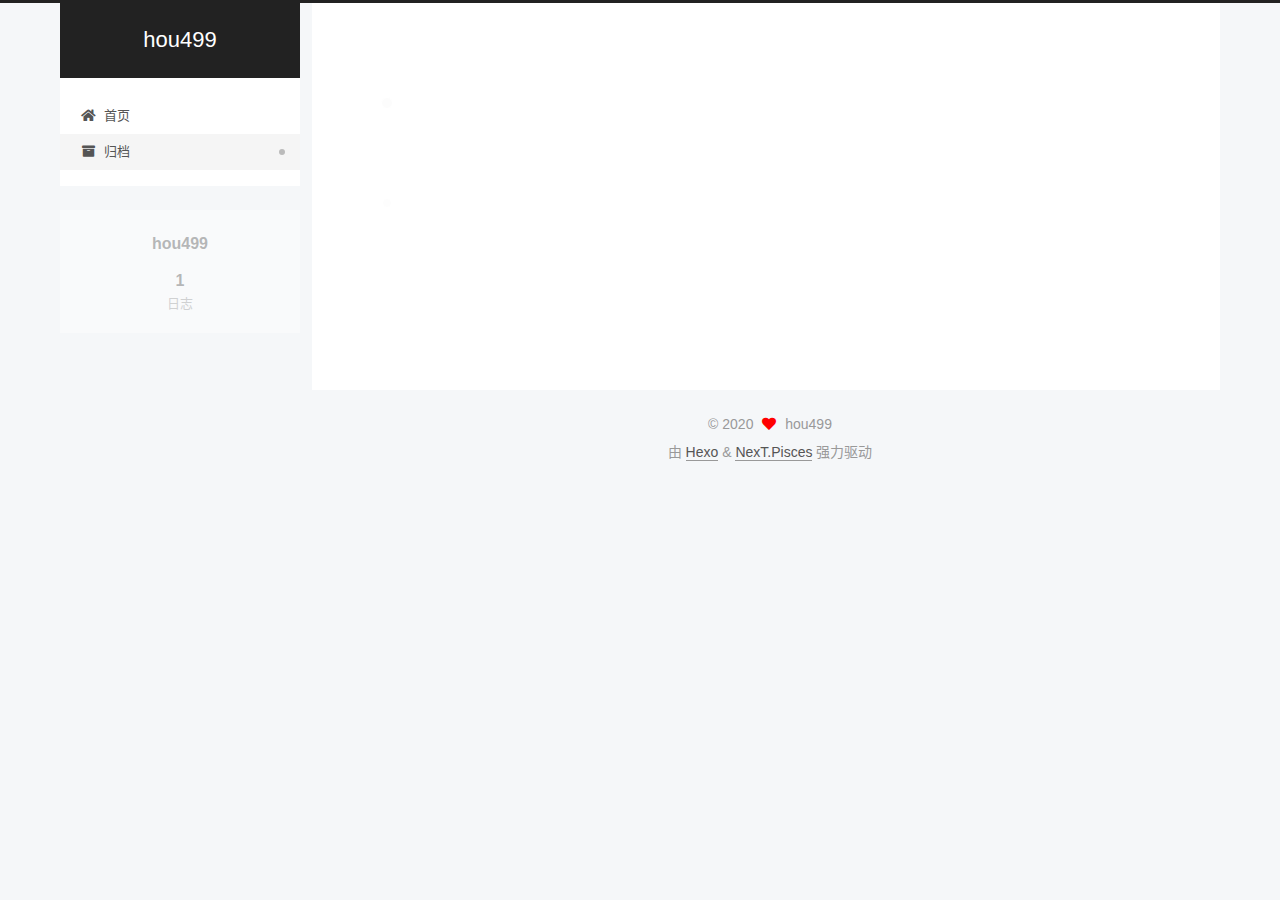
==== archives/index.html @ 4d5972cd "Site updated: 2020-05-08 00:16:59" ====
<!DOCTYPE html>
<html lang="zh-CN">
<head>
  <meta charset="UTF-8">
<meta name="viewport" content="width=device-width, initial-scale=1, maximum-scale=2">
<meta name="theme-color" content="#222">
<meta name="generator" content="Hexo 4.2.0">
  <link rel="apple-touch-icon" sizes="180x180" href="/images/apple-touch-icon-next.png">
  <link rel="icon" type="image/png" sizes="32x32" href="/images/favicon-32x32-next.png">
  <link rel="icon" type="image/png" sizes="16x16" href="/images/favicon-16x16-next.png">
  <link rel="mask-icon" href="/images/logo.svg" color="#222">

<link rel="stylesheet" href="/css/main.css">


<link rel="stylesheet" href="/lib/font-awesome/css/all.min.css">

<script id="hexo-configurations">
    var NexT = window.NexT || {};
    var CONFIG = {"hostname":"yoursite.com","root":"/","scheme":"Pisces","version":"7.8.0","exturl":false,"sidebar":{"position":"left","display":"post","padding":18,"offset":12,"onmobile":false},"copycode":{"enable":false,"show_result":false,"style":null},"back2top":{"enable":true,"sidebar":false,"scrollpercent":false},"bookmark":{"enable":false,"color":"#222","save":"auto"},"fancybox":false,"mediumzoom":false,"lazyload":false,"pangu":false,"comments":{"style":"tabs","active":null,"storage":true,"lazyload":false,"nav":null},"algolia":{"hits":{"per_page":10},"labels":{"input_placeholder":"Search for Posts","hits_empty":"We didn't find any results for the search: ${query}","hits_stats":"${hits} results found in ${time} ms"}},"localsearch":{"enable":false,"trigger":"auto","top_n_per_article":1,"unescape":false,"preload":false},"motion":{"enable":true,"async":false,"transition":{"post_block":"fadeIn","post_header":"slideDownIn","post_body":"slideDownIn","coll_header":"slideLeftIn","sidebar":"slideUpIn"}}};
  </script>

  <meta property="og:type" content="website">
<meta property="og:title" content="hou499">
<meta property="og:url" content="http://yoursite.com/archives/index.html">
<meta property="og:site_name" content="hou499">
<meta property="og:locale" content="zh_CN">
<meta property="article:author" content="hou499">
<meta name="twitter:card" content="summary">

<link rel="canonical" href="http://yoursite.com/archives/">


<script id="page-configurations">
  // https://hexo.io/docs/variables.html
  CONFIG.page = {
    sidebar: "",
    isHome : false,
    isPost : false,
    lang   : 'zh-CN'
  };
</script>

  <title>归档 | hou499</title>
  






  <noscript>
  <style>
  .use-motion .brand,
  .use-motion .menu-item,
  .sidebar-inner,
  .use-motion .post-block,
  .use-motion .pagination,
  .use-motion .comments,
  .use-motion .post-header,
  .use-motion .post-body,
  .use-motion .collection-header { opacity: initial; }

  .use-motion .site-title,
  .use-motion .site-subtitle {
    opacity: initial;
    top: initial;
  }

  .use-motion .logo-line-before i { left: initial; }
  .use-motion .logo-line-after i { right: initial; }
  </style>
</noscript>

</head>

<body itemscope itemtype="http://schema.org/WebPage">
  <div class="container use-motion">
    <div class="headband"></div>

    <header class="header" itemscope itemtype="http://schema.org/WPHeader">
      <div class="header-inner"><div class="site-brand-container">
  <div class="site-nav-toggle">
    <div class="toggle" aria-label="切换导航栏">
      <span class="toggle-line toggle-line-first"></span>
      <span class="toggle-line toggle-line-middle"></span>
      <span class="toggle-line toggle-line-last"></span>
    </div>
  </div>

  <div class="site-meta">

    <a href="/" class="brand" rel="start">
      <span class="logo-line-before"><i></i></span>
      <h1 class="site-title">hou499</h1>
      <span class="logo-line-after"><i></i></span>
    </a>
  </div>

  <div class="site-nav-right">
    <div class="toggle popup-trigger">
    </div>
  </div>
</div>




<nav class="site-nav">
  <ul id="menu" class="main-menu menu">
        <li class="menu-item menu-item-home">

    <a href="/" rel="section"><i class="fa fa-home fa-fw"></i>首页</a>

  </li>
        <li class="menu-item menu-item-archives">

    <a href="/archives/" rel="section"><i class="fa fa-archive fa-fw"></i>归档</a>

  </li>
  </ul>
</nav>




</div>
    </header>

    
  <div class="back-to-top">
    <i class="fa fa-arrow-up"></i>
    <span>0%</span>
  </div>


    <main class="main">
      <div class="main-inner">
        <div class="content-wrap">
          

          <div class="content archive">
            

  
  
  
  <div class="post-block">
    <div class="posts-collapse">
      <div class="collection-title">
        <span class="collection-header">嗯..! 目前共计 1 篇日志。 继续努力。</span>
      </div>

      
    <div class="collection-year">
      <span class="collection-header">2020</span>
    </div>

  <article itemscope itemtype="http://schema.org/Article">
    <header class="post-header">

      <div class="post-meta">
        <time itemprop="dateCreated"
              datetime="2020-05-07T21:20:12+08:00"
              content="2020-05-07">
          05-07
        </time>
      </div>

      <div class="post-title">
          <a class="post-title-link" href="/2020/05/07/Hexo-GitHub-for-Windows/" itemprop="url">
            <span itemprop="name">Hexo+GitHub搭建个人博客 for Windows</span>
          </a>
      </div>

    </header>
  </article>


    </div>
  </div>
  
  
  

  



          </div>
          

<script>
  window.addEventListener('tabs:register', () => {
    let { activeClass } = CONFIG.comments;
    if (CONFIG.comments.storage) {
      activeClass = localStorage.getItem('comments_active') || activeClass;
    }
    if (activeClass) {
      let activeTab = document.querySelector(`a[href="#comment-${activeClass}"]`);
      if (activeTab) {
        activeTab.click();
      }
    }
  });
  if (CONFIG.comments.storage) {
    window.addEventListener('tabs:click', event => {
      if (!event.target.matches('.tabs-comment .tab-content .tab-pane')) return;
      let commentClass = event.target.classList[1];
      localStorage.setItem('comments_active', commentClass);
    });
  }
</script>

        </div>
          
  
  <div class="toggle sidebar-toggle">
    <span class="toggle-line toggle-line-first"></span>
    <span class="toggle-line toggle-line-middle"></span>
    <span class="toggle-line toggle-line-last"></span>
  </div>

  <aside class="sidebar">
    <div class="sidebar-inner">

      <ul class="sidebar-nav motion-element">
        <li class="sidebar-nav-toc">
          文章目录
        </li>
        <li class="sidebar-nav-overview">
          站点概览
        </li>
      </ul>

      <!--noindex-->
      <div class="post-toc-wrap sidebar-panel">
      </div>
      <!--/noindex-->

      <div class="site-overview-wrap sidebar-panel">
        <div class="site-author motion-element" itemprop="author" itemscope itemtype="http://schema.org/Person">
  <p class="site-author-name" itemprop="name">hou499</p>
  <div class="site-description" itemprop="description"></div>
</div>
<div class="site-state-wrap motion-element">
  <nav class="site-state">
      <div class="site-state-item site-state-posts">
          <a href="/archives/">
        
          <span class="site-state-item-count">1</span>
          <span class="site-state-item-name">日志</span>
        </a>
      </div>
  </nav>
</div>



      </div>

    </div>
  </aside>
  <div id="sidebar-dimmer"></div>


      </div>
    </main>

    <footer class="footer">
      <div class="footer-inner">
        

        

<div class="copyright">
  
  &copy; 
  <span itemprop="copyrightYear">2020</span>
  <span class="with-love">
    <i class="fa fa-heart"></i>
  </span>
  <span class="author" itemprop="copyrightHolder">hou499</span>
</div>
  <div class="powered-by">由 <a href="https://hexo.io/" class="theme-link" rel="noopener" target="_blank">Hexo</a> & <a href="https://pisces.theme-next.org/" class="theme-link" rel="noopener" target="_blank">NexT.Pisces</a> 强力驱动
  </div>

        








      </div>
    </footer>
  </div>

  
  <script src="/lib/anime.min.js"></script>
  <script src="/lib/velocity/velocity.min.js"></script>
  <script src="/lib/velocity/velocity.ui.min.js"></script>

<script src="/js/utils.js"></script>

<script src="/js/motion.js"></script>


<script src="/js/schemes/pisces.js"></script>


<script src="/js/next-boot.js"></script>




  















  

  

</body>
</html>
---- css/main.css ----
:root {
  --body-bg-color: #f5f7f9;
  --content-bg-color: #fff;
  --card-bg-color: #f5f5f5;
  --text-color: #555;
  --blockquote-color: #666;
  --link-color: #555;
  --link-hover-color: #222;
  --brand-color: #fff;
  --brand-hover-color: #fff;
  --table-row-odd-bg-color: #f9f9f9;
  --table-row-hover-bg-color: #f5f5f5;
  --menu-item-bg-color: #f5f5f5;
  --btn-default-bg: #fff;
  --btn-default-color: #555;
  --btn-default-border-color: #555;
  --btn-default-hover-bg: #222;
  --btn-default-hover-color: #fff;
  --btn-default-hover-border-color: #222;
}
html {
  line-height: 1.15; /* 1 */
  -webkit-text-size-adjust: 100%; /* 2 */
}
body {
  margin: 0;
}
main {
  display: block;
}
h1 {
  font-size: 2em;
  margin: 0.67em 0;
}
hr {
  box-sizing: content-box; /* 1 */
  height: 0; /* 1 */
  overflow: visible; /* 2 */
}
pre {
  font-family: monospace, monospace; /* 1 */
  font-size: 1em; /* 2 */
}
a {
  background: transparent;
}
abbr[title] {
  border-bottom: none; /* 1 */
  text-decoration: underline; /* 2 */
  text-decoration: underline dotted; /* 2 */
}
b,
strong {
  font-weight: bolder;
}
code,
kbd,
samp {
  font-family: monospace, monospace; /* 1 */
  font-size: 1em; /* 2 */
}
small {
  font-size: 80%;
}
sub,
sup {
  font-size: 75%;
  line-height: 0;
  position: relative;
  vertical-align: baseline;
}
sub {
  bottom: -0.25em;
}
sup {
  top: -0.5em;
}
img {
  border-style: none;
}
button,
input,
optgroup,
select,
textarea {
  font-family: inherit; /* 1 */
  font-size: 100%; /* 1 */
  line-height: 1.15; /* 1 */
  margin: 0; /* 2 */
}
button,
input {
/* 1 */
  overflow: visible;
}
button,
select {
/* 1 */
  text-transform: none;
}
button,
[type='button'],
[type='reset'],
[type='submit'] {
  -webkit-appearance: button;
}
button::-moz-focus-inner,
[type='button']::-moz-focus-inner,
[type='reset']::-moz-focus-inner,
[type='submit']::-moz-focus-inner {
  border-style: none;
  padding: 0;
}
button:-moz-focusring,
[type='button']:-moz-focusring,
[type='reset']:-moz-focusring,
[type='submit']:-moz-focusring {
  outline: 1px dotted ButtonText;
}
fieldset {
  padding: 0.35em 0.75em 0.625em;
}
legend {
  box-sizing: border-box; /* 1 */
  color: inherit; /* 2 */
  display: table; /* 1 */
  max-width: 100%; /* 1 */
  padding: 0; /* 3 */
  white-space: normal; /* 1 */
}
progress {
  vertical-align: baseline;
}
textarea {
  overflow: auto;
}
[type='checkbox'],
[type='radio'] {
  box-sizing: border-box; /* 1 */
  padding: 0; /* 2 */
}
[type='number']::-webkit-inner-spin-button,
[type='number']::-webkit-outer-spin-button {
  height: auto;
}
[type='search'] {
  outline-offset: -2px; /* 2 */
  -webkit-appearance: textfield; /* 1 */
}
[type='search']::-webkit-search-decoration {
  -webkit-appearance: none;
}
::-webkit-file-upload-button {
  font: inherit; /* 2 */
  -webkit-appearance: button; /* 1 */
}
details {
  display: block;
}
summary {
  display: list-item;
}
template {
  display: none;
}
[hidden] {
  display: none;
}
::selection {
  background: #262a30;
  color: #eee;
}
html,
body {
  height: 100%;
}
body {
  background: var(--body-bg-color);
  color: var(--text-color);
  font-family: 'Lato', "PingFang SC", "Microsoft YaHei", sans-serif;
  font-size: 1em;
  line-height: 2;
}
@media (max-width: 991px) {
  body {
    padding-left: 0 !important;
    padding-right: 0 !important;
  }
}
h1,
h2,
h3,
h4,
h5,
h6 {
  font-family: 'Lato', "PingFang SC", "Microsoft YaHei", sans-serif;
  font-weight: bold;
  line-height: 1.5;
  margin: 20px 0 15px;
}
h1 {
  font-size: 1.5em;
}
h2 {
  font-size: 1.375em;
}
h3 {
  font-size: 1.25em;
}
h4 {
  font-size: 1.125em;
}
h5 {
  font-size: 1em;
}
h6 {
  font-size: 0.875em;
}
p {
  margin: 0 0 20px 0;
}
a,
span.exturl {
  border-bottom: 1px solid #999;
  color: var(--link-color);
  outline: 0;
  text-decoration: none;
  overflow-wrap: break-word;
  word-wrap: break-word;
  cursor: pointer;
}
a:hover,
span.exturl:hover {
  border-bottom-color: var(--link-hover-color);
  color: var(--link-hover-color);
}
iframe,
img,
video {
  display: block;
  margin-left: auto;
  margin-right: auto;
  max-width: 100%;
}
hr {
  background-image: repeating-linear-gradient(-45deg, #ddd, #ddd 4px, transparent 4px, transparent 8px);
  border: 0;
  height: 3px;
  margin: 40px 0;
}
blockquote {
  border-left: 4px solid #ddd;
  color: var(--blockquote-color);
  margin: 0;
  padding: 0 15px;
}
blockquote cite::before {
  content: '-';
  padding: 0 5px;
}
dt {
  font-weight: bold;
}
dd {
  margin: 0;
  padding: 0;
}
kbd {
  background-color: #f5f5f5;
  background-image: linear-gradient(#eee, #fff, #eee);
  border: 1px solid #ccc;
  border-radius: 0.2em;
  box-shadow: 0.1em 0.1em 0.2em rgba(0,0,0,0.1);
  color: #555;
  font-family: inherit;
  padding: 0.1em 0.3em;
  white-space: nowrap;
}
.table-container {
  overflow: auto;
}
table {
  border-collapse: collapse;
  border-spacing: 0;
  font-size: 0.875em;
  margin: 0 0 20px 0;
  width: 100%;
}
tbody tr:nth-of-type(odd) {
  background: var(--table-row-odd-bg-color);
}
tbody tr:hover {
  background: var(--table-row-hover-bg-color);
}
caption,
th,
td {
  font-weight: normal;
  padding: 8px;
  text-align: left;
  vertical-align: middle;
}
th,
td {
  border: 1px solid #ddd;
  border-bottom: 3px solid #ddd;
}
th {
  font-weight: 700;
  padding-bottom: 10px;
}
td {
  border-bottom-width: 1px;
}
.btn {
  background: var(--btn-default-bg);
  border: 2px solid var(--btn-default-border-color);
  border-radius: 2px;
  color: var(--btn-default-color);
  display: inline-block;
  font-size: 0.875em;
  line-height: 2;
  padding: 0 20px;
  text-decoration: none;
  transition-property: background-color;
  transition-delay: 0s;
  transition-duration: 0.2s;
  transition-timing-function: ease-in-out;
}
.btn:hover {
  background: var(--btn-default-hover-bg);
  border-color: var(--btn-default-hover-border-color);
  color: var(--btn-default-hover-color);
}
.btn + .btn {
  margin: 0 0 8px 8px;
}
.btn .fa-fw {
  text-align: left;
  width: 1.285714285714286em;
}
.toggle {
  line-height: 0;
}
.toggle .toggle-line {
  background: #fff;
  display: inline-block;
  height: 2px;
  left: 0;
  position: relative;
  top: 0;
  transition: all 0.4s;
  vertical-align: top;
  width: 100%;
}
.toggle .toggle-line:not(:first-child) {
  margin-top: 3px;
}
.toggle.toggle-arrow .toggle-line-first {
  left: 50%;
  top: 2px;
  transform: rotate(45deg);
  width: 50%;
}
.toggle.toggle-arrow .toggle-line-middle {
  left: 2px;
  width: 90%;
}
.toggle.toggle-arrow .toggle-line-last {
  left: 50%;
  top: -2px;
  transform: rotate(-45deg);
  width: 50%;
}
.toggle.toggle-close .toggle-line-first {
  transform: rotate(-45deg);
  top: 5px;
}
.toggle.toggle-close .toggle-line-middle {
  opacity: 0;
}
.toggle.toggle-close .toggle-line-last {
  transform: rotate(45deg);
  top: -5px;
}
.highlight,
pre {
  background: #f7f7f7;
  color: #4d4d4c;
  line-height: 1.6;
  margin: 0 auto 20px;
}
pre,
code {
  font-family: consolas, Menlo, monospace, "PingFang SC", "Microsoft YaHei";
}
code {
  background: #eee;
  border-radius: 3px;
  color: #555;
  padding: 2px 4px;
  overflow-wrap: break-word;
  word-wrap: break-word;
}
.highlight *::selection {
  background: #d6d6d6;
}
.highlight pre {
  border: 0;
  margin: 0;
  padding: 10px 0;
}
.highlight table {
  border: 0;
  margin: 0;
  width: auto;
}
.highlight td {
  border: 0;
  padding: 0;
}
.highlight figcaption {
  background: #eff2f3;
  color: #4d4d4c;
  display: flex;
  font-size: 0.875em;
  justify-content: space-between;
  line-height: 1.2;
  padding: 0.5em;
}
.highlight figcaption a {
  color: #4d4d4c;
}
.highlight figcaption a:hover {
  border-bottom-color: #4d4d4c;
}
.highlight .gutter {
  -moz-user-select: none;
  -ms-user-select: none;
  -webkit-user-select: none;
  user-select: none;
}
.highlight .gutter pre {
  background: #eff2f3;
  color: #869194;
  padding-left: 10px;
  padding-right: 10px;
  text-align: right;
}
.highlight .code pre {
  background: #f7f7f7;
  padding-left: 10px;
  width: 100%;
}
.gist table {
  width: auto;
}
.gist table td {
  border: 0;
}
pre {
  overflow: auto;
  padding: 10px;
}
pre code {
  background: none;
  color: #4d4d4c;
  font-size: 0.875em;
  padding: 0;
  text-shadow: none;
}
pre .deletion {
  background: #fdd;
}
pre .addition {
  background: #dfd;
}
pre .meta {
  color: #eab700;
  -moz-user-select: none;
  -ms-user-select: none;
  -webkit-user-select: none;
  user-select: none;
}
pre .comment {
  color: #8e908c;
}
pre .variable,
pre .attribute,
pre .tag,
pre .name,
pre .regexp,
pre .ruby .constant,
pre .xml .tag .title,
pre .xml .pi,
pre .xml .doctype,
pre .html .doctype,
pre .css .id,
pre .css .class,
pre .css .pseudo {
  color: #c82829;
}
pre .number,
pre .preprocessor,
pre .built_in,
pre .builtin-name,
pre .literal,
pre .params,
pre .constant,
pre .command {
  color: #f5871f;
}
pre .ruby .class .title,
pre .css .rules .attribute,
pre .string,
pre .symbol,
pre .value,
pre .inheritance,
pre .header,
pre .ruby .symbol,
pre .xml .cdata,
pre .special,
pre .formula {
  color: #718c00;
}
pre .title,
pre .css .hexcolor {
  color: #3e999f;
}
pre .function,
pre .python .decorator,
pre .python .title,
pre .ruby .function .title,
pre .ruby .title .keyword,
pre .perl .sub,
pre .javascript .title,
pre .coffeescript .title {
  color: #4271ae;
}
pre .keyword,
pre .javascript .function {
  color: #8959a8;
}
.blockquote-center {
  border-left: none;
  margin: 40px 0;
  padding: 0;
  position: relative;
  text-align: center;
}
.blockquote-center .fa {
  display: block;
  opacity: 0.6;
  position: absolute;
  width: 100%;
}
.blockquote-center .fa-quote-left {
  border-top: 1px solid #ccc;
  text-align: left;
  top: -20px;
}
.blockquote-center .fa-quote-right {
  border-bottom: 1px solid #ccc;
  text-align: right;
  bottom: -20px;
}
.blockquote-center p,
.blockquote-center div {
  text-align: center;
}
.post-body .group-picture img {
  margin: 0 auto;
  padding: 0 3px;
}
.group-picture-row {
  margin-bottom: 6px;
  overflow: hidden;
}
.group-picture-column {
  float: left;
  margin-bottom: 10px;
}
.post-body .label {
  color: #555;
  display: inline;
  padding: 0 2px;
}
.post-body .label.default {
  background: #f0f0f0;
}
.post-body .label.primary {
  background: #efe6f7;
}
.post-body .label.info {
  background: #e5f2f8;
}
.post-body .label.success {
  background: #e7f4e9;
}
.post-body .label.warning {
  background: #fcf6e1;
}
.post-body .label.danger {
  background: #fae8eb;
}
.post-body .tabs {
  margin-bottom: 20px;
}
.post-body .tabs,
.tabs-comment {
  display: block;
  padding-top: 10px;
  position: relative;
}
.post-body .tabs ul.nav-tabs,
.tabs-comment ul.nav-tabs {
  display: flex;
  flex-wrap: wrap;
  margin: 0;
  margin-bottom: -1px;
  padding: 0;
}
@media (max-width: 413px) {
  .post-body .tabs ul.nav-tabs,
  .tabs-comment ul.nav-tabs {
    display: block;
    margin-bottom: 5px;
  }
}
.post-body .tabs ul.nav-tabs li.tab,
.tabs-comment ul.nav-tabs li.tab {
  border-bottom: 1px solid #ddd;
  border-left: 1px solid transparent;
  border-right: 1px solid transparent;
  border-top: 3px solid transparent;
  flex-grow: 1;
  list-style-type: none;
  border-radius: 0 0 0 0;
}
@media (max-width: 413px) {
  .post-body .tabs ul.nav-tabs li.tab,
  .tabs-comment ul.nav-tabs li.tab {
    border-bottom: 1px solid transparent;
    border-left: 3px solid transparent;
    border-right: 1px solid transparent;
    border-top: 1px solid transparent;
  }
}
@media (max-width: 413px) {
  .post-body .tabs ul.nav-tabs li.tab,
  .tabs-comment ul.nav-tabs li.tab {
    border-radius: 0;
  }
}
.post-body .tabs ul.nav-tabs li.tab a,
.tabs-comment ul.nav-tabs li.tab a {
  border-bottom: initial;
  display: block;
  line-height: 1.8;
  outline: 0;
  padding: 0.25em 0.75em;
  text-align: center;
  transition-delay: 0s;
  transition-duration: 0.2s;
  transition-timing-function: ease-out;
}
.post-body .tabs ul.nav-tabs li.tab a i,
.tabs-comment ul.nav-tabs li.tab a i {
  width: 1.285714285714286em;
}
.post-body .tabs ul.nav-tabs li.tab.active,
.tabs-comment ul.nav-tabs li.tab.active {
  border-bottom: 1px solid transparent;
  border-left: 1px solid #ddd;
  border-right: 1px solid #ddd;
  border-top: 3px solid #fc6423;
}
@media (max-width: 413px) {
  .post-body .tabs ul.nav-tabs li.tab.active,
  .tabs-comment ul.nav-tabs li.tab.active {
    border-bottom: 1px solid #ddd;
    border-left: 3px solid #fc6423;
    border-right: 1px solid #ddd;
    border-top: 1px solid #ddd;
  }
}
.post-body .tabs ul.nav-tabs li.tab.active a,
.tabs-comment ul.nav-tabs li.tab.active a {
  color: var(--link-color);
  cursor: default;
}
.post-body .tabs .tab-content .tab-pane,
.tabs-comment .tab-content .tab-pane {
  border: 1px solid #ddd;
  border-top: 0;
  padding: 20px 20px 0 20px;
  border-radius: 0;
}
.post-body .tabs .tab-content .tab-pane:not(.active),
.tabs-comment .tab-content .tab-pane:not(.active) {
  display: none;
}
.post-body .tabs .tab-content .tab-pane.active,
.tabs-comment .tab-content .tab-pane.active {
  display: block;
}
.post-body .tabs .tab-content .tab-pane.active:nth-of-type(1),
.tabs-comment .tab-content .tab-pane.active:nth-of-type(1) {
  border-radius: 0 0 0 0;
}
@media (max-width: 413px) {
  .post-body .tabs .tab-content .tab-pane.active:nth-of-type(1),
  .tabs-comment .tab-content .tab-pane.active:nth-of-type(1) {
    border-radius: 0;
  }
}
.post-body .note {
  border-radius: 3px;
  margin-bottom: 20px;
  padding: 1em;
  position: relative;
  border: 1px solid #eee;
  border-left-width: 5px;
}
.post-body .note h2,
.post-body .note h3,
.post-body .note h4,
.post-body .note h5,
.post-body .note h6 {
  margin-top: 0;
  border-bottom: initial;
  margin-bottom: 0;
  padding-top: 0;
}
.post-body .note p:first-child,
.post-body .note ul:first-child,
.post-body .note ol:first-child,
.post-body .note table:first-child,
.post-body .note pre:first-child,
.post-body .note blockquote:first-child,
.post-body .note img:first-child {
  margin-top: 0;
}
.post-body .note p:last-child,
.post-body .note ul:last-child,
.post-body .note ol:last-child,
.post-body .note table:last-child,
.post-body .note pre:last-child,
.post-body .note blockquote:last-child,
.post-body .note img:last-child {
  margin-bottom: 0;
}
.post-body .note.default {
  border-left-color: #777;
}
.post-body .note.default h2,
.post-body .note.default h3,
.post-body .note.default h4,
.post-body .note.default h5,
.post-body .note.default h6 {
  color: #777;
}
.post-body .note.primary {
  border-left-color: #6f42c1;
}
.post-body .note.primary h2,
.post-body .note.primary h3,
.post-body .note.primary h4,
.post-body .note.primary h5,
.post-body .note.primary h6 {
  color: #6f42c1;
}
.post-body .note.info {
  border-left-color: #428bca;
}
.post-body .note.info h2,
.post-body .note.info h3,
.post-body .note.info h4,
.post-body .note.info h5,
.post-body .note.info h6 {
  color: #428bca;
}
.post-body .note.success {
  border-left-color: #5cb85c;
}
.post-body .note.success h2,
.post-body .note.success h3,
.post-body .note.success h4,
.post-body .note.success h5,
.post-body .note.success h6 {
  color: #5cb85c;
}
.post-body .note.warning {
  border-left-color: #f0ad4e;
}
.post-body .note.warning h2,
.post-body .note.warning h3,
.post-body .note.warning h4,
.post-body .note.warning h5,
.post-body .note.warning h6 {
  color: #f0ad4e;
}
.post-body .note.danger {
  border-left-color: #d9534f;
}
.post-body .note.danger h2,
.post-body .note.danger h3,
.post-body .note.danger h4,
.post-body .note.danger h5,
.post-body .note.danger h6 {
  color: #d9534f;
}
.pagination .prev,
.pagination .next,
.pagination .page-number,
.pagination .space {
  display: inline-block;
  margin: 0 10px;
  padding: 0 11px;
  position: relative;
  top: -1px;
}
@media (max-width: 767px) {
  .pagination .prev,
  .pagination .next,
  .pagination .page-number,
  .pagination .space {
    margin: 0 5px;
  }
}
.pagination {
  border-top: 1px solid #eee;
  margin: 120px 0 0;
  text-align: center;
}
.pagination .prev,
.pagination .next,
.pagination .page-number {
  border-bottom: 0;
  border-top: 1px solid #eee;
  transition-property: border-color;
  transition-delay: 0s;
  transition-duration: 0.2s;
  transition-timing-function: ease-in-out;
}
.pagination .prev:hover,
.pagination .next:hover,
.pagination .page-number:hover {
  border-top-color: #222;
}
.pagination .space {
  margin: 0;
  padding: 0;
}
.pagination .prev {
  margin-left: 0;
}
.pagination .next {
  margin-right: 0;
}
.pagination .page-number.current {
  background: #ccc;
  border-top-color: #ccc;
  color: #fff;
}
@media (max-width: 767px) {
  .pagination {
    border-top: none;
  }
  .pagination .prev,
  .pagination .next,
  .pagination .page-number {
    border-bottom: 1px solid #eee;
    border-top: 0;
    margin-bottom: 10px;
    padding: 0 10px;
  }
  .pagination .prev:hover,
  .pagination .next:hover,
  .pagination .page-number:hover {
    border-bottom-color: #222;
  }
}
.comments {
  margin-top: 60px;
  overflow: hidden;
}
.comment-button-group {
  display: flex;
  flex-wrap: wrap-reverse;
  justify-content: center;
  margin: 1em 0;
}
.comment-button-group .comment-button {
  margin: 0.1em 0.2em;
}
.comment-button-group .comment-button.active {
  background: var(--btn-default-hover-bg);
  border-color: var(--btn-default-hover-border-color);
  color: var(--btn-default-hover-color);
}
.comment-position {
  display: none;
}
.comment-position.active {
  display: block;
}
.tabs-comment {
  background: var(--content-bg-color);
  margin-top: 4em;
  padding-top: 0;
}
.tabs-comment .comments {
  border: 0;
  box-shadow: none;
  margin-top: 0;
  padding-top: 0;
}
.container {
  min-height: 100%;
  position: relative;
}
.main-inner {
  margin: 0 auto;
  width: calc(100% - 20px);
}
@media (min-width: 1200px) {
  .main-inner {
    width: 1160px;
  }
}
@media (min-width: 1600px) {
  .main-inner {
    width: 73%;
  }
}
@media (max-width: 767px) {
  .content-wrap {
    padding: 0 20px;
  }
}
.header {
  background: transparent;
}
.header-inner {
  margin: 0 auto;
  width: calc(100% - 20px);
}
@media (min-width: 1200px) {
  .header-inner {
    width: 1160px;
  }
}
@media (min-width: 1600px) {
  .header-inner {
    width: 73%;
  }
}
.site-brand-container {
  display: flex;
  flex-shrink: 0;
  padding: 0 10px;
}
.headband {
  background: #222;
  height: 3px;
}
.site-meta {
  flex-grow: 1;
  text-align: center;
}
@media (max-width: 767px) {
  .site-meta {
    text-align: center;
  }
}
.brand {
  border-bottom: none;
  color: var(--brand-color);
  display: inline-block;
  line-height: 1.375em;
  padding: 0 40px;
  position: relative;
}
.brand:hover {
  color: var(--brand-hover-color);
}
.site-title {
  font-family: 'Lato', "PingFang SC", "Microsoft YaHei", sans-serif;
  font-size: 1.375em;
  font-weight: normal;
  margin: 0;
}
.site-subtitle {
  color: #ddd;
  font-size: 0.8125em;
  margin: 10px 0;
}
.use-motion .brand {
  opacity: 0;
}
.use-motion .site-title,
.use-motion .site-subtitle,
.use-motion .custom-logo-image {
  opacity: 0;
  position: relative;
  top: -10px;
}
.site-nav-toggle,
.site-nav-right {
  display: none;
}
@media (max-width: 767px) {
  .site-nav-toggle,
  .site-nav-right {
    display: flex;
    flex-direction: column;
    justify-content: center;
  }
}
.site-nav-toggle .toggle,
.site-nav-right .toggle {
  color: var(--text-color);
  padding: 10px;
  width: 22px;
}
.site-nav-toggle .toggle .toggle-line,
.site-nav-right .toggle .toggle-line {
  background: var(--text-color);
  border-radius: 1px;
}
.site-nav {
  display: block;
}
@media (max-width: 767px) {
  .site-nav {
    clear: both;
    display: none;
  }
}
.site-nav.site-nav-on {
  display: block;
}
.menu {
  margin-top: 20px;
  padding-left: 0;
  text-align: center;
}
.menu-item {
  display: inline-block;
  list-style: none;
  margin: 0 10px;
}
@media (max-width: 767px) {
  .menu-item {
    display: block;
    margin-top: 10px;
  }
  .menu-item.menu-item-search {
    display: none;
  }
}
.menu-item a,
.menu-item span.exturl {
  border-bottom: 0;
  display: block;
  font-size: 0.8125em;
  transition-property: border-color;
  transition-delay: 0s;
  transition-duration: 0.2s;
  transition-timing-function: ease-in-out;
}
@media (hover: none) {
  .menu-item a:hover,
  .menu-item span.exturl:hover {
    border-bottom-color: transparent !important;
  }
}
.menu-item .fa,
.menu-item .fab,
.menu-item .far,
.menu-item .fas {
  margin-right: 8px;
}
.menu-item .badge {
  display: inline-block;
  font-weight: bold;
  line-height: 1;
  margin-left: 0.35em;
  margin-top: 0.35em;
  text-align: center;
  white-space: nowrap;
}
@media (max-width: 767px) {
  .menu-item .badge {
    float: right;
    margin-left: 0;
  }
}
.menu-item-active a,
.menu .menu-item a:hover,
.menu .menu-item span.exturl:hover {
  background: var(--menu-item-bg-color);
}
.use-motion .menu-item {
  opacity: 0;
}
.sidebar {
  background: #222;
  bottom: 0;
  box-shadow: inset 0 2px 6px #000;
  position: fixed;
  top: 0;
}
@media (max-width: 991px) {
  .sidebar {
    display: none;
  }
}
.sidebar-inner {
  color: #999;
  padding: 18px 10px;
  text-align: center;
}
.cc-license {
  margin-top: 10px;
  text-align: center;
}
.cc-license .cc-opacity {
  border-bottom: none;
  opacity: 0.7;
}
.cc-license .cc-opacity:hover {
  opacity: 0.9;
}
.cc-license img {
  display: inline-block;
}
.site-author-image {
  border: 1px solid #eee;
  display: block;
  margin: 0 auto;
  max-width: 120px;
  padding: 2px;
}
.site-author-name {
  color: var(--text-color);
  font-weight: 600;
  margin: 0;
  text-align: center;
}
.site-description {
  color: #999;
  font-size: 0.8125em;
  margin-top: 0;
  text-align: center;
}
.links-of-author {
  margin-top: 15px;
}
.links-of-author a,
.links-of-author span.exturl {
  border-bottom-color: #555;
  display: inline-block;
  font-size: 0.8125em;
  margin-bottom: 10px;
  margin-right: 10px;
  vertical-align: middle;
}
.links-of-author a::before,
.links-of-author span.exturl::before {
  background: #ff4bff;
  border-radius: 50%;
  content: ' ';
  display: inline-block;
  height: 4px;
  margin-right: 3px;
  vertical-align: middle;
  width: 4px;
}
.sidebar-button {
  margin-top: 15px;
}
.sidebar-button a {
  border: 1px solid #fc6423;
  border-radius: 4px;
  color: #fc6423;
  display: inline-block;
  padding: 0 15px;
}
.sidebar-button a .fa,
.sidebar-button a .fab,
.sidebar-button a .far,
.sidebar-button a .fas {
  margin-right: 5px;
}
.sidebar-button a:hover {
  background: #fc6423;
  border: 1px solid #fc6423;
  color: #fff;
}
.sidebar-button a:hover .fa,
.sidebar-button a:hover .fab,
.sidebar-button a:hover .far,
.sidebar-button a:hover .fas {
  color: #fff;
}
.links-of-blogroll {
  font-size: 0.8125em;
  margin-top: 10px;
}
.links-of-blogroll-title {
  font-size: 0.875em;
  font-weight: 600;
  margin-top: 0;
}
.links-of-blogroll-list {
  list-style: none;
  margin: 0;
  padding: 0;
}
#sidebar-dimmer {
  display: none;
}
@media (max-width: 767px) {
  #sidebar-dimmer {
    background: #000;
    display: block;
    height: 100%;
    left: 100%;
    opacity: 0;
    position: fixed;
    top: 0;
    width: 100%;
    z-index: 1100;
  }
  .sidebar-active + #sidebar-dimmer {
    opacity: 0.7;
    transform: translateX(-100%);
    transition: opacity 0.5s;
  }
}
.sidebar-nav {
  margin: 0;
  padding-bottom: 20px;
  padding-left: 0;
}
.sidebar-nav li {
  border-bottom: 1px solid transparent;
  color: var(--text-color);
  cursor: pointer;
  display: inline-block;
  font-size: 0.875em;
}
.sidebar-nav li.sidebar-nav-overview {
  margin-left: 10px;
}
.sidebar-nav li:hover {
  color: #fc6423;
}
.sidebar-nav .sidebar-nav-active {
  border-bottom-color: #fc6423;
  color: #fc6423;
}
.sidebar-nav .sidebar-nav-active:hover {
  color: #fc6423;
}
.sidebar-panel {
  display: none;
  overflow-x: hidden;
  overflow-y: auto;
}
.sidebar-panel-active {
  display: block;
}
.sidebar-toggle {
  background: #222;
  bottom: 45px;
  cursor: pointer;
  height: 14px;
  left: 30px;
  padding: 5px;
  position: fixed;
  width: 14px;
  z-index: 1300;
}
@media (max-width: 991px) {
  .sidebar-toggle {
    left: 20px;
    opacity: 0.8;
    display: none;
  }
}
.sidebar-toggle:hover .toggle-line {
  background: #fc6423;
}
.post-toc {
  font-size: 0.875em;
}
.post-toc ol {
  list-style: none;
  margin: 0;
  padding: 0 2px 5px 10px;
  text-align: left;
}
.post-toc ol > ol {
  padding-left: 0;
}
.post-toc ol a {
  transition-property: all;
  transition-delay: 0s;
  transition-duration: 0.2s;
  transition-timing-function: ease-in-out;
}
.post-toc .nav-item {
  line-height: 1.8;
  overflow: hidden;
  text-overflow: ellipsis;
  white-space: nowrap;
}
.post-toc .nav .nav-child {
  display: none;
}
.post-toc .nav .active > .nav-child {
  display: block;
}
.post-toc .nav .active-current > .nav-child {
  display: block;
}
.post-toc .nav .active-current > .nav-child > .nav-item {
  display: block;
}
.post-toc .nav .active > a {
  border-bottom-color: #fc6423;
  color: #fc6423;
}
.post-toc .nav .active-current > a {
  color: #fc6423;
}
.post-toc .nav .active-current > a:hover {
  color: #fc6423;
}
.site-state {
  display: flex;
  justify-content: center;
  line-height: 1.4;
  margin-top: 10px;
  overflow: hidden;
  text-align: center;
  white-space: nowrap;
}
.site-state-item {
  padding: 0 15px;
}
.site-state-item:not(:first-child) {
  border-left: 1px solid #eee;
}
.site-state-item a {
  border-bottom: none;
}
.site-state-item-count {
  display: block;
  font-size: 1em;
  font-weight: 600;
  text-align: center;
}
.site-state-item-name {
  color: #999;
  font-size: 0.8125em;
}
.footer {
  color: #999;
  font-size: 0.875em;
  padding: 20px 0;
}
.footer.footer-fixed {
  bottom: 0;
  left: 0;
  position: absolute;
  right: 0;
}
.footer-inner {
  box-sizing: border-box;
  margin: 0 auto;
  text-align: center;
  width: calc(100% - 20px);
}
@media (min-width: 1200px) {
  .footer-inner {
    width: 1160px;
  }
}
@media (min-width: 1600px) {
  .footer-inner {
    width: 73%;
  }
}
.languages {
  display: inline-block;
  font-size: 1.125em;
  position: relative;
}
.languages .lang-select-label span {
  margin: 0 0.5em;
}
.languages .lang-select {
  height: 100%;
  left: 0;
  opacity: 0;
  position: absolute;
  top: 0;
  width: 100%;
}
.with-love {
  color: #ff0000;
  display: inline-block;
  margin: 0 5px;
}
.powered-by,
.theme-info {
  display: inline-block;
}
@-moz-keyframes iconAnimate {
  0%, 100% {
    transform: scale(1);
  }
  10%, 30% {
    transform: scale(0.9);
  }
  20%, 40%, 60%, 80% {
    transform: scale(1.1);
  }
  50%, 70% {
    transform: scale(1.1);
  }
}
@-webkit-keyframes iconAnimate {
  0%, 100% {
    transform: scale(1);
  }
  10%, 30% {
    transform: scale(0.9);
  }
  20%, 40%, 60%, 80% {
    transform: scale(1.1);
  }
  50%, 70% {
    transform: scale(1.1);
  }
}
@-o-keyframes iconAnimate {
  0%, 100% {
    transform: scale(1);
  }
  10%, 30% {
    transform: scale(0.9);
  }
  20%, 40%, 60%, 80% {
    transform: scale(1.1);
  }
  50%, 70% {
    transform: scale(1.1);
  }
}
@keyframes iconAnimate {
  0%, 100% {
    transform: scale(1);
  }
  10%, 30% {
    transform: scale(0.9);
  }
  20%, 40%, 60%, 80% {
    transform: scale(1.1);
  }
  50%, 70% {
    transform: scale(1.1);
  }
}
.back-to-top {
  font-size: 12px;
  text-align: center;
  transition-delay: 0s;
  transition-duration: 0.2s;
  transition-timing-function: ease-in-out;
}
.back-to-top {
  background: #222;
  bottom: -100px;
  box-sizing: border-box;
  color: #fff;
  cursor: pointer;
  left: 30px;
  opacity: 0.6;
  padding: 0 6px;
  position: fixed;
  transition-property: bottom;
  z-index: 1300;
  width: 24px;
}
.back-to-top span {
  display: none;
}
.back-to-top:hover {
  color: #fc6423;
}
.back-to-top.back-to-top-on {
  bottom: 30px;
}
@media (max-width: 991px) {
  .back-to-top {
    left: 20px;
    opacity: 0.8;
  }
}
.post-body {
  font-family: 'Lato', "PingFang SC", "Microsoft YaHei", sans-serif;
  overflow-wrap: break-word;
  word-wrap: break-word;
}
@media (min-width: 1200px) {
  .post-body {
    font-size: 1.125em;
  }
}
.post-body .exturl .fa {
  font-size: 0.875em;
  margin-left: 4px;
}
.post-body .image-caption,
.post-body .figure .caption {
  color: #999;
  font-size: 0.875em;
  font-weight: bold;
  line-height: 1;
  margin: -20px auto 15px;
  text-align: center;
}
.post-sticky-flag {
  display: inline-block;
  transform: rotate(30deg);
}
.post-button {
  margin-top: 40px;
  text-align: center;
}
.use-motion .post-block,
.use-motion .pagination,
.use-motion .comments {
  opacity: 0;
}
.use-motion .post-header {
  opacity: 0;
}
.use-motion .post-body {
  opacity: 0;
}
.use-motion .collection-header {
  opacity: 0;
}
.posts-collapse {
  margin-left: 35px;
  position: relative;
}
@media (max-width: 767px) {
  .posts-collapse {
    margin-left: 0px;
    margin-right: 0px;
  }
}
.posts-collapse .collection-title {
  font-size: 1.125em;
  position: relative;
}
.posts-collapse .collection-title::before {
  background: #999;
  border: 1px solid #fff;
  border-radius: 50%;
  content: ' ';
  height: 10px;
  left: 0;
  margin-left: -6px;
  margin-top: -4px;
  position: absolute;
  top: 50%;
  width: 10px;
}
.posts-collapse .collection-year {
  font-size: 1.5em;
  font-weight: bold;
  margin: 60px 0;
  position: relative;
}
.posts-collapse .collection-year::before {
  background: #bbb;
  border-radius: 50%;
  content: ' ';
  height: 8px;
  left: 0;
  margin-left: -4px;
  margin-top: -4px;
  position: absolute;
  top: 50%;
  width: 8px;
}
.posts-collapse .collection-header {
  display: block;
  margin: 0 0 0 20px;
}
.posts-collapse .collection-header small {
  color: #bbb;
  margin-left: 5px;
}
.posts-collapse .post-header {
  border-bottom: 1px dashed #ccc;
  margin: 30px 0;
  padding-left: 15px;
  position: relative;
  transition-property: border;
  transition-delay: 0s;
  transition-duration: 0.2s;
  transition-timing-function: ease-in-out;
}
.posts-collapse .post-header::before {
  background: #bbb;
  border: 1px solid #fff;
  border-radius: 50%;
  content: ' ';
  height: 6px;
  left: 0;
  margin-left: -4px;
  position: absolute;
  top: 0.75em;
  transition-property: background;
  width: 6px;
  transition-delay: 0s;
  transition-duration: 0.2s;
  transition-timing-function: ease-in-out;
}
.posts-collapse .post-header:hover {
  border-bottom-color: #666;
}
.posts-collapse .post-header:hover::before {
  background: #222;
}
.posts-collapse .post-meta {
  display: inline;
  font-size: 0.75em;
  margin-right: 10px;
}
.posts-collapse .post-title {
  display: inline;
}
.posts-collapse .post-title a,
.posts-collapse .post-title span.exturl {
  border-bottom: none;
  color: var(--link-color);
}
.posts-collapse .post-title .fa-external-link-alt {
  font-size: 0.875em;
  margin-left: 5px;
}
.posts-collapse::before {
  background: #f5f5f5;
  content: ' ';
  height: 100%;
  left: 0;
  margin-left: -2px;
  position: absolute;
  top: 1.25em;
  width: 4px;
}
.post-eof {
  background: #ccc;
  height: 1px;
  margin: 80px auto 60px;
  text-align: center;
  width: 8%;
}
.post-block:last-of-type .post-eof {
  display: none;
}
.content {
  padding-top: 40px;
}
@media (min-width: 992px) {
  .post-body {
    text-align: justify;
  }
}
@media (max-width: 991px) {
  .post-body {
    text-align: justify;
  }
}
.post-body h1,
.post-body h2,
.post-body h3,
.post-body h4,
.post-body h5,
.post-body h6 {
  padding-top: 10px;
}
.post-body h1 .header-anchor,
.post-body h2 .header-anchor,
.post-body h3 .header-anchor,
.post-body h4 .header-anchor,
.post-body h5 .header-anchor,
.post-body h6 .header-anchor {
  border-bottom-style: none;
  color: #ccc;
  float: right;
  margin-left: 10px;
  visibility: hidden;
}
.post-body h1 .header-anchor:hover,
.post-body h2 .header-anchor:hover,
.post-body h3 .header-anchor:hover,
.post-body h4 .header-anchor:hover,
.post-body h5 .header-anchor:hover,
.post-body h6 .header-anchor:hover {
  color: inherit;
}
.post-body h1:hover .header-anchor,
.post-body h2:hover .header-anchor,
.post-body h3:hover .header-anchor,
.post-body h4:hover .header-anchor,
.post-body h5:hover .header-anchor,
.post-body h6:hover .header-anchor {
  visibility: visible;
}
.post-body iframe,
.post-body img,
.post-body video {
  margin-bottom: 20px;
}
.post-body .video-container {
  height: 0;
  margin-bottom: 20px;
  overflow: hidden;
  padding-top: 75%;
  position: relative;
  width: 100%;
}
.post-body .video-container iframe,
.post-body .video-container object,
.post-body .video-container embed {
  height: 100%;
  left: 0;
  margin: 0;
  position: absolute;
  top: 0;
  width: 100%;
}
.post-gallery {
  align-items: center;
  display: grid;
  grid-gap: 10px;
  grid-template-columns: 1fr 1fr 1fr;
  margin-bottom: 20px;
}
@media (max-width: 767px) {
  .post-gallery {
    grid-template-columns: 1fr 1fr;
  }
}
.post-gallery a {
  border: 0;
}
.post-gallery img {
  margin: 0;
}
.posts-expand .post-header {
  font-size: 1.125em;
}
.posts-expand .post-title {
  font-size: 1.5em;
  font-weight: normal;
  margin: initial;
  text-align: center;
  overflow-wrap: break-word;
  word-wrap: break-word;
}
.posts-expand .post-title-link {
  border-bottom: none;
  color: var(--link-color);
  display: inline-block;
  position: relative;
  vertical-align: top;
}
.posts-expand .post-title-link::before {
  background: var(--link-color);
  bottom: 0;
  content: '';
  height: 2px;
  left: 0;
  position: absolute;
  transform: scaleX(0);
  visibility: hidden;
  width: 100%;
  transition-delay: 0s;
  transition-duration: 0.2s;
  transition-timing-function: ease-in-out;
}
.posts-expand .post-title-link:hover::before {
  transform: scaleX(1);
  visibility: visible;
}
.posts-expand .post-title-link .fa-external-link-alt {
  font-size: 0.875em;
  margin-left: 5px;
}
.posts-expand .post-meta {
  color: #999;
  font-family: 'Lato', "PingFang SC", "Microsoft YaHei", sans-serif;
  font-size: 0.75em;
  margin: 3px 0 60px 0;
  text-align: center;
}
.posts-expand .post-meta .post-description {
  font-size: 0.875em;
  margin-top: 2px;
}
.posts-expand .post-meta time {
  border-bottom: 1px dashed #999;
  cursor: pointer;
}
.post-meta .post-meta-item + .post-meta-item::before {
  content: '|';
  margin: 0 0.5em;
}
.post-meta-divider {
  margin: 0 0.5em;
}
.post-meta-item-icon {
  margin-right: 3px;
}
@media (max-width: 991px) {
  .post-meta-item-icon {
    display: inline-block;
  }
}
@media (max-width: 991px) {
  .post-meta-item-text {
    display: none;
  }
}
.post-nav {
  border-top: 1px solid #eee;
  display: flex;
  justify-content: space-between;
  margin-top: 15px;
  padding: 10px 5px 0;
}
.post-nav-item {
  flex: 1;
}
.post-nav-item a {
  border-bottom: none;
  display: block;
  font-size: 0.875em;
  line-height: 1.6;
  position: relative;
}
.post-nav-item a:active {
  top: 2px;
}
.post-nav-item .fa {
  font-size: 0.75em;
}
.post-nav-item:first-child {
  margin-right: 15px;
}
.post-nav-item:first-child .fa {
  margin-right: 5px;
}
.post-nav-item:last-child {
  margin-left: 15px;
  text-align: right;
}
.post-nav-item:last-child .fa {
  margin-left: 5px;
}
.rtl.post-body p,
.rtl.post-body a,
.rtl.post-body h1,
.rtl.post-body h2,
.rtl.post-body h3,
.rtl.post-body h4,
.rtl.post-body h5,
.rtl.post-body h6,
.rtl.post-body li,
.rtl.post-body ul,
.rtl.post-body ol {
  direction: rtl;
  font-family: UKIJ Ekran;
}
.rtl.post-title {
  font-family: UKIJ Ekran;
}
.post-tags {
  margin-top: 40px;
  text-align: center;
}
.post-tags a {
  display: inline-block;
  font-size: 0.8125em;
}
.post-tags a:not(:last-child) {
  margin-right: 10px;
}
.post-widgets {
  border-top: 1px solid #eee;
  margin-top: 15px;
  text-align: center;
}
.wp_rating {
  height: 20px;
  line-height: 20px;
  margin-top: 10px;
  padding-top: 6px;
  text-align: center;
}
.social-like {
  display: flex;
  font-size: 0.875em;
  justify-content: center;
  text-align: center;
}
.reward-container {
  margin: 20px auto;
  padding: 10px 0;
  text-align: center;
  width: 90%;
}
.reward-container button {
  background: #ff2a2a;
  border: 0;
  border-radius: 5px;
  color: #fff;
  cursor: pointer;
  line-height: 2;
  outline: 0;
  padding: 0 15px;
  vertical-align: text-top;
}
.reward-container button:hover {
  background: #f55;
}
#qr {
  padding-top: 20px;
}
#qr a {
  border: 0;
}
#qr img {
  display: inline-block;
  margin: 0.8em 2em 0 2em;
  max-width: 100%;
  width: 180px;
}
#qr p {
  text-align: center;
}
.category-all-page .category-all-title {
  text-align: center;
}
.category-all-page .category-all {
  margin-top: 20px;
}
.category-all-page .category-list {
  list-style: none;
  margin: 0;
  padding: 0;
}
.category-all-page .category-list-item {
  margin: 5px 10px;
}
.category-all-page .category-list-count {
  color: #bbb;
}
.category-all-page .category-list-count::before {
  content: ' (';
  display: inline;
}
.category-all-page .category-list-count::after {
  content: ') ';
  display: inline;
}
.category-all-page .category-list-child {
  padding-left: 10px;
}
.event-list {
  padding: 0;
}
.event-list hr {
  background: #222;
  margin: 20px 0 45px 0;
}
.event-list hr::after {
  background: #222;
  color: #fff;
  content: 'NOW';
  display: inline-block;
  font-weight: bold;
  padding: 0 5px;
  text-align: right;
}
.event-list .event {
  background: #222;
  margin: 20px 0;
  min-height: 40px;
  padding: 15px 0 15px 10px;
}
.event-list .event .event-summary {
  color: #fff;
  margin: 0;
  padding-bottom: 3px;
}
.event-list .event .event-summary::before {
  animation: dot-flash 1s alternate infinite ease-in-out;
  color: #fff;
  content: '\f111';
  display: inline-block;
  font-size: 10px;
  margin-right: 25px;
  vertical-align: middle;
  font-family: 'Font Awesome 5 Free';
  font-weight: 900;
}
.event-list .event .event-relative-time {
  color: #bbb;
  display: inline-block;
  font-size: 12px;
  font-weight: normal;
  padding-left: 12px;
}
.event-list .event .event-details {
  color: #fff;
  display: block;
  line-height: 18px;
  margin-left: 56px;
  padding-bottom: 6px;
  padding-top: 3px;
  text-indent: -24px;
}
.event-list .event .event-details::before {
  color: #fff;
  display: inline-block;
  margin-right: 9px;
  text-align: center;
  text-indent: 0;
  width: 14px;
  font-family: 'Font Awesome 5 Free';
  font-weight: 900;
}
.event-list .event .event-details.event-location::before {
  content: '\f041';
}
.event-list .event .event-details.event-duration::before {
  content: '\f017';
}
.event-list .event-past {
  background: #f5f5f5;
}
.event-list .event-past .event-summary,
.event-list .event-past .event-details {
  color: #bbb;
  opacity: 0.9;
}
.event-list .event-past .event-summary::before,
.event-list .event-past .event-details::before {
  animation: none;
  color: #bbb;
}
@-moz-keyframes dot-flash {
  from {
    opacity: 1;
    transform: scale(1);
  }
  to {
    opacity: 0;
    transform: scale(0.8);
  }
}
@-webkit-keyframes dot-flash {
  from {
    opacity: 1;
    transform: scale(1);
  }
  to {
    opacity: 0;
    transform: scale(0.8);
  }
}
@-o-keyframes dot-flash {
  from {
    opacity: 1;
    transform: scale(1);
  }
  to {
    opacity: 0;
    transform: scale(0.8);
  }
}
@keyframes dot-flash {
  from {
    opacity: 1;
    transform: scale(1);
  }
  to {
    opacity: 0;
    transform: scale(0.8);
  }
}
ul.breadcrumb {
  font-size: 0.75em;
  list-style: none;
  margin: 1em 0;
  padding: 0 2em;
  text-align: center;
}
ul.breadcrumb li {
  display: inline;
}
ul.breadcrumb li + li::before {
  content: '/\00a0';
  font-weight: normal;
  padding: 0.5em;
}
ul.breadcrumb li + li:last-child {
  font-weight: bold;
}
.tag-cloud {
  text-align: center;
}
.tag-cloud a {
  display: inline-block;
  margin: 10px;
}
.tag-cloud a:hover {
  color: var(--link-hover-color) !important;
}
.header {
  margin: 0 auto;
  position: relative;
  width: calc(100% - 20px);
}
@media (min-width: 1200px) {
  .header {
    width: 1160px;
  }
}
@media (min-width: 1600px) {
  .header {
    width: 73%;
  }
}
@media (max-width: 991px) {
  .header {
    width: auto;
  }
}
.header-inner {
  background: var(--content-bg-color);
  border-radius: initial;
  box-shadow: initial;
  overflow: hidden;
  padding: 0;
  position: absolute;
  top: 0;
  width: 240px;
}
@media (min-width: 1200px) {
  .header-inner {
    width: 240px;
  }
}
@media (max-width: 991px) {
  .header-inner {
    border-radius: initial;
    position: relative;
    width: auto;
  }
}
.main-inner {
  align-items: flex-start;
  display: flex;
  justify-content: space-between;
  flex-direction: row-reverse;
}
@media (max-width: 991px) {
  .main-inner {
    width: auto;
  }
}
.content-wrap {
  background: var(--content-bg-color);
  border-radius: initial;
  box-shadow: initial;
  box-sizing: border-box;
  padding: 40px;
  width: calc(100% - 252px);
}
@media (max-width: 991px) {
  .content-wrap {
    border-radius: initial;
    padding: 20px;
    width: 100%;
  }
}
.footer-inner {
  padding-left: 260px;
}
.back-to-top {
  left: auto;
  right: 30px;
}
@media (max-width: 991px) {
  .back-to-top {
    right: 20px;
  }
}
@media (max-width: 991px) {
  .footer-inner {
    padding-left: 0;
    padding-right: 0;
    width: auto;
  }
}
.site-brand-container {
  background: #222;
}
@media (max-width: 991px) {
  .site-brand-container {
    box-shadow: 0 0 16px rgba(0,0,0,0.5);
  }
}
.site-meta {
  padding: 20px 0;
}
.brand {
  padding: 0;
}
.site-subtitle {
  margin: 10px 10px 0;
}
.custom-logo-image {
  margin-top: 20px;
}
@media (max-width: 991px) {
  .custom-logo-image {
    display: none;
  }
}
@media (min-width: 768px) and (max-width: 991px) {
  .site-nav-toggle,
  .site-nav-right {
    display: flex;
    flex-direction: column;
    justify-content: center;
  }
}
.site-nav-toggle .toggle,
.site-nav-right .toggle {
  color: #fff;
}
.site-nav-toggle .toggle .toggle-line,
.site-nav-right .toggle .toggle-line {
  background: #fff;
}
@media (min-width: 768px) and (max-width: 991px) {
  .site-nav {
    display: none;
  }
}
.menu .menu-item {
  display: block;
  margin: 0;
}
.menu .menu-item a,
.menu .menu-item span.exturl {
  padding: 5px 20px;
  position: relative;
  text-align: left;
  transition-property: background-color;
}
@media (max-width: 991px) {
  .menu .menu-item.menu-item-search {
    display: none;
  }
}
.menu .menu-item .badge {
  background: #ccc;
  border-radius: 10px;
  color: #fff;
  float: right;
  padding: 2px 5px;
  text-shadow: 1px 1px 0 rgba(0,0,0,0.1);
  vertical-align: middle;
}
.main-menu .menu-item-active a::after {
  background: #bbb;
  border-radius: 50%;
  content: ' ';
  height: 6px;
  margin-top: -3px;
  position: absolute;
  right: 15px;
  top: 50%;
  width: 6px;
}
.sub-menu {
  background: var(--content-bg-color);
  border-bottom: 1px solid #ddd;
  margin: 0;
  padding: 6px 0;
}
.sub-menu .menu-item {
  display: inline-block;
}
.sub-menu .menu-item a,
.sub-menu .menu-item span.exturl {
  background: transparent;
  margin: 5px 10px;
  padding: initial;
}
.sub-menu .menu-item a:hover,
.sub-menu .menu-item span.exturl:hover {
  background: transparent;
  color: #fc6423;
}
.sub-menu .menu-item-active a {
  border-bottom-color: #fc6423;
  color: #fc6423;
}
.sub-menu .menu-item-active a:hover {
  border-bottom-color: #fc6423;
}
.sidebar {
  background: var(--body-bg-color);
  box-shadow: none;
  margin-top: 100%;
  position: static;
  width: 240px;
}
@media (max-width: 991px) {
  .sidebar {
    display: none;
  }
}
.sidebar-toggle {
  display: none;
}
.sidebar-inner {
  background: var(--content-bg-color);
  border-radius: initial;
  box-shadow: initial;
  box-sizing: border-box;
  color: var(--text-color);
  width: 240px;
  opacity: 0;
}
.sidebar-inner.affix {
  position: fixed;
  top: 12px;
}
.sidebar-inner.affix-bottom {
  position: absolute;
}
.site-state-item {
  padding: 0 10px;
}
.sidebar-button {
  border-bottom: 1px dotted #ccc;
  border-top: 1px dotted #ccc;
  margin-top: 10px;
  text-align: center;
}
.sidebar-button a {
  border: 0;
  color: #fc6423;
  display: block;
}
.sidebar-button a:hover {
  background: none;
  border: 0;
  color: #e34603;
}
.sidebar-button a:hover .fa,
.sidebar-button a:hover .fab,
.sidebar-button a:hover .far,
.sidebar-button a:hover .fas {
  color: #e34603;
}
.links-of-author {
  display: flex;
  flex-wrap: wrap;
  margin-top: 10px;
  justify-content: center;
}
.links-of-author-item {
  margin: 5px 0 0;
  width: 50%;
}
.links-of-author-item a,
.links-of-author-item span.exturl {
  box-sizing: border-box;
  display: inline-block;
  margin-bottom: 0;
  margin-right: 0;
  max-width: 216px;
  overflow: hidden;
  padding: 0 5px;
  text-overflow: ellipsis;
  white-space: nowrap;
}
.links-of-author-item a,
.links-of-author-item span.exturl {
  border-bottom: none;
  display: block;
  text-decoration: none;
}
.links-of-author-item a::before,
.links-of-author-item span.exturl::before {
  display: none;
}
.links-of-author-item a:hover,
.links-of-author-item span.exturl:hover {
  background: var(--body-bg-color);
  border-radius: 4px;
}
.links-of-author-item .fa,
.links-of-author-item .fab,
.links-of-author-item .far,
.links-of-author-item .fas {
  margin-right: 2px;
}
.links-of-blogroll-item {
  padding: 0;
}
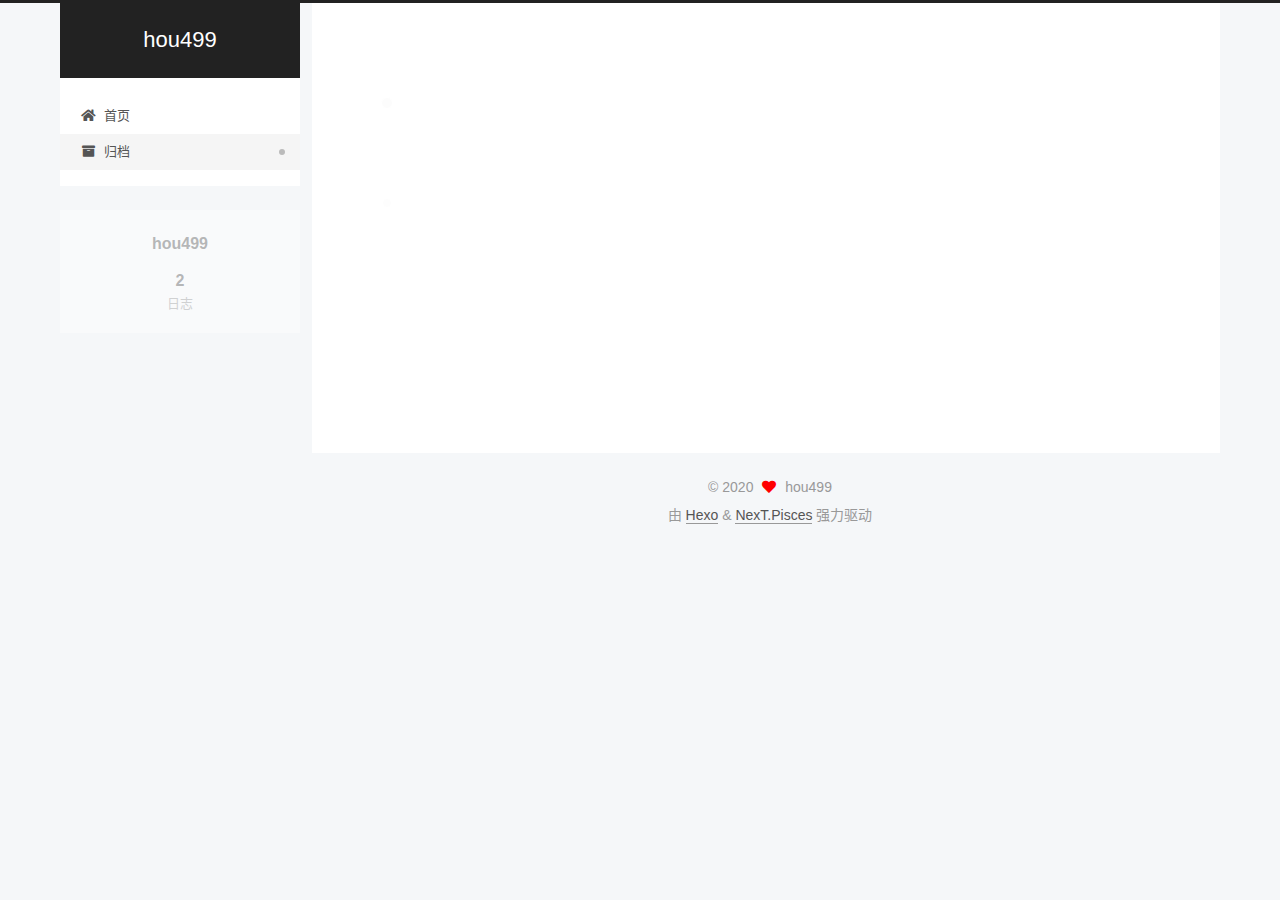
==== commit 5d875cad: "Site updated: 2020-05-08 16:37:09" ====
--- a/archives/index.html
+++ b/archives/index.html
@@ -1,7 +1,7 @@
 <!DOCTYPE html>
 <html lang="zh-CN">
 <head>
-  <meta charset="UTF-8">
+  <!-- hexo-inject:begin --><!-- hexo-inject:end --><meta charset="UTF-8">
 <meta name="viewport" content="width=device-width, initial-scale=1, maximum-scale=2">
 <meta name="theme-color" content="#222">
 <meta name="generator" content="Hexo 4.2.0">
@@ -70,12 +70,12 @@
   .use-motion .logo-line-before i { left: initial; }
   .use-motion .logo-line-after i { right: initial; }
   </style>
-</noscript>
+</noscript><!-- hexo-inject:begin --><!-- hexo-inject:end -->
 
 </head>
 
 <body itemscope itemtype="http://schema.org/WebPage">
-  <div class="container use-motion">
+  <!-- hexo-inject:begin --><!-- hexo-inject:end --><div class="container use-motion">
     <div class="headband"></div>
 
     <header class="header" itemscope itemtype="http://schema.org/WPHeader">
@@ -148,13 +148,33 @@
   <div class="post-block">
     <div class="posts-collapse">
       <div class="collection-title">
-        <span class="collection-header">嗯..! 目前共计 1 篇日志。 继续努力。</span>
+        <span class="collection-header">嗯..! 目前共计 2 篇日志。 继续努力。</span>
       </div>
 
       
     <div class="collection-year">
       <span class="collection-header">2020</span>
     </div>
+
+  <article itemscope itemtype="http://schema.org/Article">
+    <header class="post-header">
+
+      <div class="post-meta">
+        <time itemprop="dateCreated"
+              datetime="2020-05-08T12:39:42+08:00"
+              content="2020-05-08">
+          05-08
+        </time>
+      </div>
+
+      <div class="post-title">
+          <a class="post-title-link" href="/2020/05/08/markdown/" itemprop="url">
+            <span itemprop="name">Markdown语法</span>
+          </a>
+      </div>
+
+    </header>
+  </article>
 
   <article itemscope itemtype="http://schema.org/Article">
     <header class="post-header">
@@ -248,7 +268,7 @@
       <div class="site-state-item site-state-posts">
           <a href="/archives/">
         
-          <span class="site-state-item-count">1</span>
+          <span class="site-state-item-count">2</span>
           <span class="site-state-item-name">日志</span>
         </a>
       </div>
@@ -330,7 +350,22 @@
 
 
 
-
+<script>
+if (document.querySelectorAll('pre.mermaid').length) {
+  NexT.utils.getScript('//cdn.jsdelivr.net/npm/mermaid@8/dist/mermaid.min.js', () => {
+    mermaid.initialize({
+      theme    : 'forest',
+      logLevel : 3,
+      flowchart: { curve     : 'linear' },
+      gantt    : { axisFormat: '%m/%d/%Y' },
+      sequence : { actorMargin: 50 }
+    });
+  }, window.mermaid);
+}
+</script><!-- hexo-inject:begin --><!-- hexo-inject:end -->
+
+
+  
 
   
 
--- a/css/main.css
+++ b/css/main.css
@@ -18,6 +18,34 @@
   --btn-default-hover-color: #fff;
   --btn-default-hover-border-color: #222;
 }
+@media (prefers-color-scheme: dark) {
+  :root {
+    --body-bg-color: #282828;
+    --content-bg-color: #333;
+    --card-bg-color: #555;
+    --text-color: #ccc;
+    --blockquote-color: #bbb;
+    --link-color: #ccc;
+    --link-hover-color: #eee;
+    --brand-color: #ddd;
+    --brand-hover-color: #ddd;
+    --table-row-odd-bg-color: #282828;
+    --table-row-hover-bg-color: #363636;
+    --menu-item-bg-color: #555;
+    --btn-default-bg: #222;
+    --btn-default-color: #ccc;
+    --btn-default-border-color: #555;
+    --btn-default-hover-bg: #666;
+    --btn-default-hover-color: #ccc;
+    --btn-default-hover-border-color: #666;
+  }
+  img {
+    opacity: 0.75;
+  }
+  img:hover {
+    opacity: 0.9;
+  }
+}
 html {
   line-height: 1.15; /* 1 */
   -webkit-text-size-adjust: 100%; /* 2 */
@@ -1169,7 +1197,7 @@
 }
 .links-of-author a::before,
 .links-of-author span.exturl::before {
-  background: #ff4bff;
+  background: #5cb029;
   border-radius: 50%;
   content: ' ';
   display: inline-block;
@@ -2140,6 +2168,13 @@
 .tag-cloud a:hover {
   color: var(--link-hover-color) !important;
 }
+mjx-container[jax="CHTML"][display="true"],
+.has-jax {
+  overflow: auto hidden;
+}
+mjx-container + br {
+  display: none;
+}
 .header {
   margin: 0 auto;
   position: relative;
